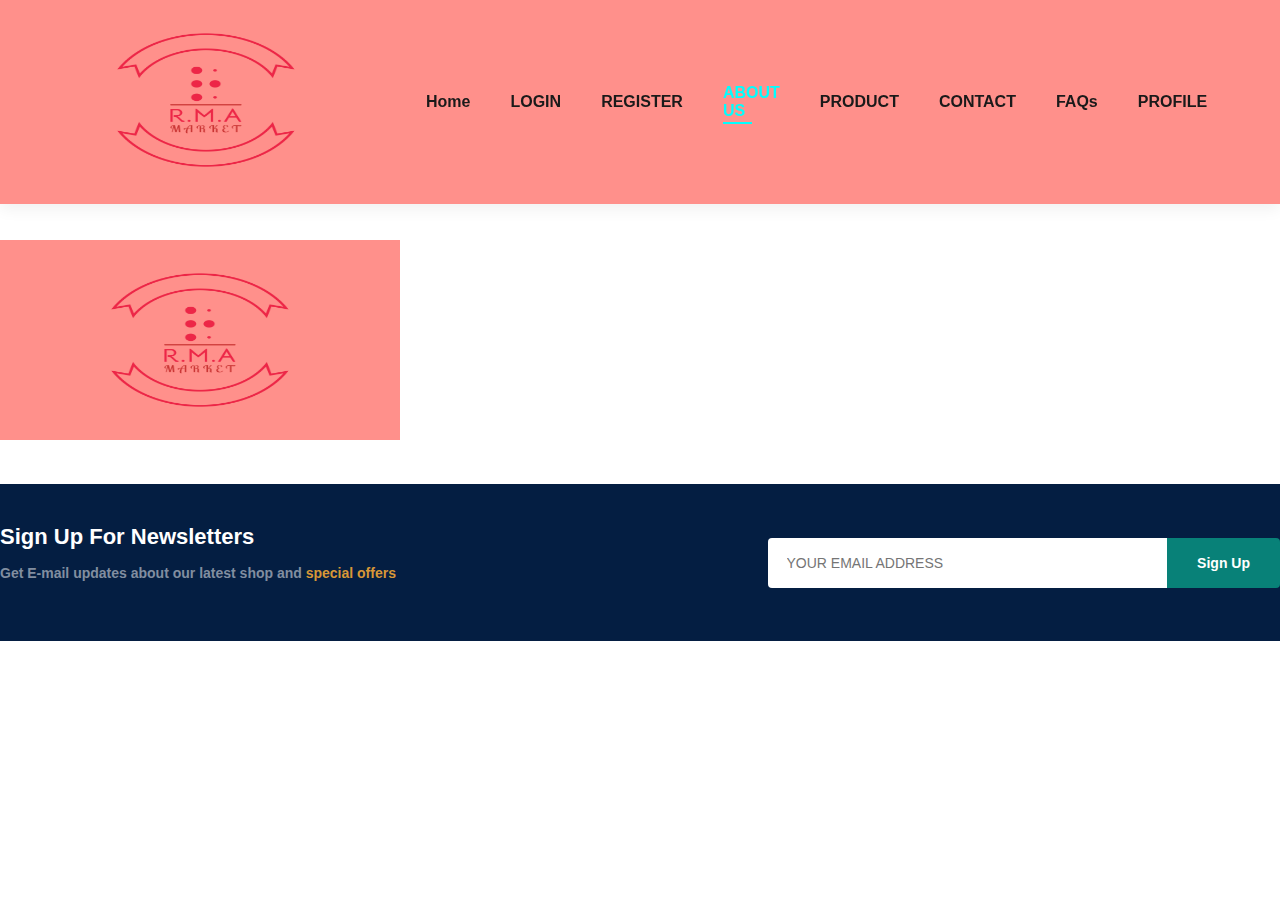
==== About Us.html @ e403e073 "update1" ====
<!DOCTYPE html>
<html lang="en">
<head>
    <meta charset="UTF-8">
    <meta http-equiv="X-UA-Compatibale" content="IE=edge">
    <meta name="viewport" content="width=device-width, initial-scale=1.0">
    <title>MY STORE</title>
    <link rel="stylesheet" href="https://pro.fontawesome.com/releases/v5.10.0/css/all.css" />
    <link rel="stylesheet" href="style.css">
</head>
<body>
    <section id="header">
        <a href="#"><img src="img/rma-logo.png" class="logo" alt=""></a>

        <div>
            <ul id="navbar">
                <li><a href="index.html">Home</a></li>
                <li><a href="Login.html">LOGIN</a></li>
                <li><a href="Register.html">REGISTER</a></li>
                <li><a a class="active" href="About Us.html">ABOUT US</a></li>
                <li><a href="product.html">PRODUCT</a></li>
                <li><a href="Contact.html">CONTACT</a></li>
                <li><a href="FAQs.html">FAQs</a></li>
                <li><a href="Profile.html">PROFILE</a></li>
                <li id="lg-bag"><a href="card.html"><i class="far fa-shopping-bag"></i></a></li>
                <a href="#" id="close"><i class="far fa-times"></i></a>
            </ul>
            
        </div>
        <div id="mobile">
            <i id="bar" class="fas fa-outdent"></i>
            <a href="card.html"><i class="far fa-shopping-bag"></i></a>


        </div>
    </section>

    <br><br>
    <section>
        <a href="#"><img src="img/rma-logo.png" width="100%" class="logo" alt=""></a>
    </section>


       <section id="newsletter" class="section-p1 section-m1">
        <div class="Newstext">
            <h4>Sign Up For Newsletters</h4>
            <p>Get E-mail updates about our latest shop and <span>special offers</span></p>

        </div>
        <div class="form">
            <input type="text" placeholder="YOUR EMAIL ADDRESS">
            <button class="normal">Sign Up</button>

        </div>
       </section>

     

<script src="script.js"></script>
</body>
</html>
---- style.css ----
@import url('https://fonts.googleeapis.com/css?family=spartan:wght@100;200;300;400;500;600;700;800;900display=swap');

* {
    margin: 0;
    padding: 0;
    box-sizing: border-box;
    font-family: 'spartan', sans-serif;
}

h1 {
    font-size: 50px;
    line-height: 64px;
    color: #222;
}

h2 {
    font-size: 46px;
    line-height: 54px;
    color: #222;
}

h4 {
    font-size: 20px;
    color: #222;
}

h6 {
    font-weight: 700;
    font-size: 12px;
}

p {
    font-size: 16px;
    color: #465b52;
    margin :15px 0 20px 0;
}

.section-m1 {
    margin: 40px 0;
}
button.normal{
    font-size: 14px;
    font-weight: 600;
    padding: 15px 30px;
    color: #000;
    background-color: #fff;
    border-radius: 4px;
    cursor: pointer;
    border: none;
    outline: none;
    transition: 0.2s;
}
button.white{
    font-size: 13px;
    font-weight: 600;
    padding: 11px 18px;
    color: #fff;
    background-color:transparent;
    cursor: pointer;
    border: 1px solid #fff;
    outline: none;
    transition: 0.2s;
}
.section-p1{
    padding: 40px 0;
}
img {
    width: 400px;
    height: 200px;
}

body {
    width: 100%;

}

#header {
    display: flex;
    align-items: center;
    justify-content: space-between;
    padding: 0px 6px;
    background: #ff908b;
    box-shadow: 0 5px 15px rgba(0, 0, 0, 0.06);
    z-index: 999;
    position: sticky;
    top: 0%;
    left: 0%;
}

#mobile{
    display: none;
    align-items: center;
}

#navbar {
    display: flex;
    align-items: center;
    justify-content: center;

}

#navbar li {
    list-style: none;
    padding: 0 20px;
    position: relative;
}

#navbar li a {
    text-decoration: none;
    font-size: 16px;
    font-weight: 600;
    color: #1a1a1a;
    transition:0.3s ease;

}
#navbar li a:hover,
#navbar li a.active {
    color: aqua;
}

#navbar li a.active::after,
#navbar li a:hover::after{
    content: "";
    width: 30%;
    height: 2px;
    background: aqua;
    position: absolute;
    bottom: -4px;
    left: 20px;
}

#hero {
    background-image: url("img/her2") ;
    height: 90vh;
    width: 100;
    background-size: cover;
    background-position:top 25% right 0;
    padding:0 80px;
    display:flex;
    flex-direction: column;
    align-items: flex-start;
    justify-content: center;
}

#hero h4 {
    padding-bottom: 15px;
}

#hero h1 {
    color:#088178;
}
#hero button {
    background-image: url("img/p2.jpg");
    background-color: transparent;
    color:#088178;
    border: 0;
    padding: 14px 80px 18px 60px;
    background-repeat: no-repeat;
    cursor:pointer ;
    font-weight: 700;
    font-size: 15px;
}
#feature .fe-box{
    width: 250px;
    text-align: center;
    padding: 1pc 10px 5px 1px;
    box-shadow: 20px 20px 23px rgba(0, 0, 0, 0.03);
    border: 2px solid #090505;
    border-radius: 4px;
    margin: 15px 0;
}
#feature .fe-box img {
    width: 100%;
    margin-bottom: 20px ;
}
#feature.fe-box:hover{
    box-shadow: 10px 10px 54px rgba(70, 4, 4, 0.03);
}

#feature .fe-box h6{
    display: inline-block;
    padding: 10px 15px 10px 13px;
    line-height: 1;
    border-radius: 4px;
    color:#088178;
    background-color: #fddde4;
}

#feature{
    display: flex;
    align-items: center;
    justify-content: space-between;
    flex-wrap: wrap;
}

#feature .fe-box:nth-child(2) h6{
    background-color: antiquewhite;
}
#feature .fe-box:nth-child(3) h6{
    background-color: rgb(215, 240, 250);
}
#feature .fe-box:nth-child(4) h6{
    background-color: rgb(126, 169, 203);
}
#feature .fe-box:nth-child(5) h6{
    background-color: rgb(109, 167, 101);
}
#feature .fe-box:nth-child(6) h6{
    background-color: rgb(232, 244, 130);
}

#product1{
    text-align: center;

}
#product1 .pro-container{
    display:inline-block;
    align-items:flex-start;
    justify-content: space-between;
    flex-wrap: wrap;
    padding: 0 80px;

}

#product1 .pro {
    width:  23%;
    min-width: 250px;
    padding: 10px 12px;
    border: 2px solid #cce7d0;
    border-radius: 25px;
    cursor: pointer;
    box-shadow: 20px 20px 30px rgba(0, 0, 0, 0.02);
    margin: 15px 0;
    transition: 0.2s ease;
    position: relative;

}
#product1 .pro:hover {
    box-shadow: 20px 20px 30px rgba(0, 0, 0, 0.06);

}

#product1 .pro img{
    width: 100%;
    border: radius 20px; ;
}

#product1 .pro .des{
    text-align: start;
    padding: 10px 0;
}

#product1 .pro .des span {
    color: #606063;
    font-size: 12px;
}
#product1 .pro .des h5 {
    padding-top: 7px;
    color: #1a1a1a;
    font-size: 14px;
}

#product1 .pro .des i {
    font-size: 12px;
    color: rgb(243,181,25);
}

#product1 .pro .des h4 {
    padding-top: 7px;
    font-size: 15px;
    font-weight: 700;
    color: #088178;

}
#product1 .pro .cart{
    width: 40px;
    height: 40px;
    line-height: 40px;
    border-radius: 50px;
    background-color:  #e8f6ea; 
    font-weight: 500;
    color: #088178;
    border: 1px solid #cce7d0;
    position: absolute;
    bottom: 20px;
    right: 10px;
}

#banner{
    display: flex;
    flex-direction: column;
    justify-content: center;
    align-items: center;
    text-align: center;
    background-image: url(img/banner.jpg);
    width: 100%;
    height: 40vh;
    background-size: cover;
    background-position: center;

}
#banner h4{
    color: #fff;
    font-size: 16px;
}

#banner h2{
    color: #fff;
    font-size: 30px;
    padding:10px 0;
}
#banner h2 span{
    color: #e13232;
}

#banner button:hover{
    background: #088178;
    color: #fff;
}

#sm-banner .banner-box{
    display: flex;
    flex-direction: column;
    justify-content: center;
    align-items: flex-start;
    background-image: url(img/m.png);
    min-width: 600px;
    height: 50vh;
    background-size: cover;
    background-position: center;
    padding: 0 20px;

}
#sm-banner .banner-box2{
    background-image: url(img/mmm.jpg);
   

}
#sm-banner{
    display: flex;
    justify-content: space-between;
    flex-wrap: wrap;

}
#sm-banner h4{
    color: #fff;
    font-size: 40px;
    font-weight: 300;
}
#sm-banner h2{
    color: #fff;
    font-size: 25px;
    font-weight: 800;
}
#sm-banner span{
    color: #fff;
    font-size: 14px;
    font-weight: 800;
    padding-bottom: 15px;
}

#sm-banner .banner-box:hover button{
    background: #088178;
    border: 1px solid #088178;
}
#banner3 .banner-box{
    display: flex;
    flex-direction: column;
    justify-content: center;
    align-items: flex-start;
    background-image: url(img/mm.jpg);
    min-width: 30%;
    height: 30vh;
    background-size: cover;
    background-position: center;
    padding: 20px;
    margin-bottom: 20px;

}
#banner3 .banner-box3{
    background-image: url(img/mmmmm.jpg);
}
#banner3 .banner-box4{
    background-image: url(img/nn.jpg);
}
#banner3{
    display: flex;
    justify-content: space-between;
    flex-wrap: wrap;
    padding: 0 80px;
}

#banner3 h2{
    color: #504444;
    font-weight: 900;
    font-size: 22px;

}
#banner3 h3{
    color: #9c1d54;
    font-weight: 800;
    font-size: 15px;
}

#newsletter {
    display: flex;
    justify-content: space-between;
    flex-wrap: wrap;
    align-items: center;
    background-repeat: no-repeat;
    background-position: 20% 30%;
    background-color: #041e42;
}
#newsletter h4{
    font-size: 22px;
    font-weight: 700;
    color: #fff;
}
#newsletter p{
  font-size: 14px;
  font-weight: 600;
  color: #818ea0;
}
#newsletter p span{
    
    color: #d79737;
  }
  #newsletter .form{
    display:flex ;
    width: 40%;
  }

  #newsletter input{
    height: 3.125rem;
    padding:0 1.25em ;
    font-size: 14px;
    width: 100%;
    border-radius: 4px;
    border: 1px solid transparent;
    outline: none;
    border-top-right-radius: 0;
    border-bottom-right-radius: 0;
  }
  #newsletter button{
    background-color: #088178;
    color: #fff;
    white-space: nowrap;
    border-top-left-radius: 0;
    border-bottom-left-radius: 0;

  }

footer{
    display:inline-flex;
    flex-wrap: wrap;
    justify-content: space-between;
  }

footer .col{
    display: flex;
    flex-direction: column;
    align-items: flex-start;
    margin-bottom: 20px;
  }

footer .logo{
    margin-bottom: 30px;
}
footer h4{
    font-size: 14px;
    padding-bottom: 20px;
}
footer p{
    font-size: 13px;
    margin: 0 0 8px 0;
}
footer a{
    font-size: 13px;
    text-decoration: none;
    color: #222;
    margin-bottom: 10px;
}
footer .follow{
    margin-top: 20px;
}
footer .follow i{
    color:#465b52 ;
    padding-right: 4px;
    cursor: pointer;
}
footer .install .row img{
    border: 2px solid #088178;
    border-radius: 1px;
}

footer .install img{
    margin: 10px 0 15px 0;
}
footer .follow i:hover,
footer a:hover{
    color: #088178;
}
footer .copyright{
    width: 100%;
    text-align: center;
}

#close{
    display: none;
}
@media (max-width:799px) {
    .section-p1{
        padding: 40px 40px;
    }
    #navbar {
        display: flex;
        flex-direction: column;
        align-items:flex-start;
        justify-content: flex-start;
        position:fixed;
        top: 0;
        right: -300px;
        height: 100vh;
        width: 300px;
        background-color:#e3e6f3 ;
        box-shadow: 0 40px 60px rgba(0, 0, 0, 0.01);
        padding: 80px 0 0 10px;
        transition: 0.3s;
    }
    #navbar.active {
        right: 0px;
    }
    #navbar li{
    margin: 25px ;}
    #mobile{
        display: none;
        align-items: center;
    }
    #mobile i{
       color: #1a1a1a;
       font-size: 24px;
       padding-left: 20px;
    }
    #close{
        display: initial;;
        position: absolute;
        top: 30px;
        left: 30px;
        color: #222;
        font-size: 24px;
    }
    #lg-bag{
        display: none;
    }
    #hero {
        height: 90vh;
        padding:0 80px;
        background-position: top 30% right 30%;
    }
    #feature{
        justify-content:center;
        
    }
    #feature .fe-box{
        margin: 15px 15px;

    }
    #product1 .pro-container{
        justify-content:center ;
    }
    #product1 .pro{
        margin: 15px ;
    }
    #banner{
        height: 20vh;
    }
    #sm-banner .banner-box{
        min-width: 100%;
        height: 30vh;
    }
    #banner3 {
        padding: 0 40px;
    }
    #banner3 .banner-box{
        width: 28%;
    }
}
@media (max-width: 477px){
    #header{
        padding:10px 30px ;
    }
    h1{
        font-size: 38px;
    }
    h2{
        font-size: 32px;
    }
    #hero {
        padding: 0 20px;
        background-position: 55%;
    }
    #feature .fe-box{
        width: 155px;
        margin: 0 0 15px 0;
    }
    #product1 .pro{
        width: 100%;
    }
    #banner {
        height: 40vh;
    }
    #sm-banner .banner-box
    {
        height: 40vh;
}
     #sm-banner .banner-box2{
        margin-top: 20px;
     }
     #banner3 {
         width:0 20px;
     }
     #banner .banner-box{
        width: 100%;
     }
     #newsletter {
        padding: 40px 20px;
     }
     #newsletter .form{
        width: 100%;
     }
     footer .copyright {
        text-align: start;
     }
}

#page-header{
    background-image:url(img/shop_banner.jpg);
    width:  100%;
    height: 40vh;
    background-size: cover;
    display: flex;
    justify-content: center;
    text-align: center;
    flex-direction: column;
    padding: 14px;
}
#page-header h2,
#page-header p {
    color: #fff;
}
#pagination{
    text-align:center;
}
#pagination a{
    text-decoration: none;
    background-color: #088178;
    padding: 15px 20px;
    border-radius: 4px;
    color: #fff;
    font-weight: 600;
}
#pagination a i{
    font-size: 16px;
    font-weight: 600;
}
#prodetails .single-pro-image{
    width: 40;
    margin-right: 60px;
}
.small-img-group {
    display: flex;
    justify-content: space-between;
}
.small-img-col{
    flex-basis: 12%;
    cursor: pointer;
}
#prodetails{
    display: flex;
    margin-top: 20px ;
}

#prodetails .single-pro-details{
    width: 50;
    padding-top: 30px;
}
#prodetails .single-pro-details h4{
    padding: 40px 0 20px 0;
}
#pprodetails .single-pro-details h2{
    font-size: 26px;
}
#prodetails .single-pro-details select{
    display: block;
    padding: 5px 10px;
    margin-bottom: 10px;
}
#prodetails.single-pro-details input{
    width: 50px;
    height: 47px;
    padding-left: 10px;
    font-size: 16px;
    margin-right: 10px;
}
#prodetails .single-pro-details:focus{
    outline: none;
}
#prodetails .single-pro-details button{
    background: #088178;
    color: #fff;

}
#prodetails .single-pro-details span{
    line-height: 25px;
}
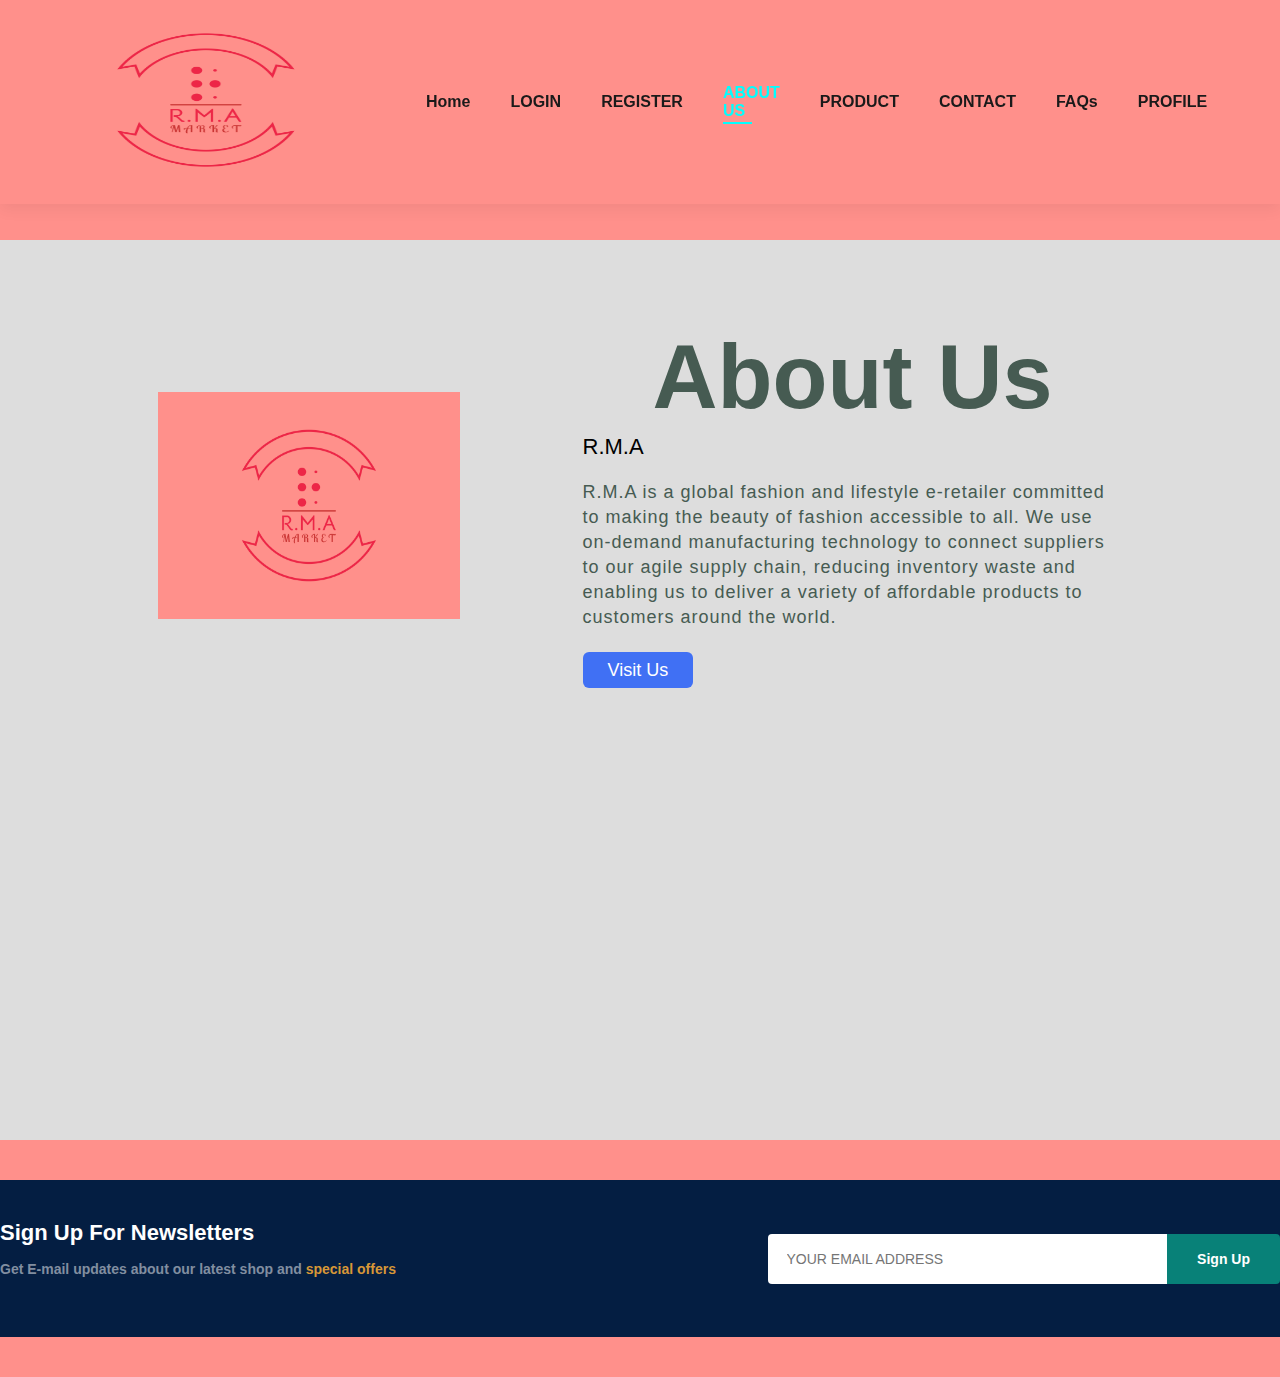
==== commit f76536ef: "Update2" ====
--- a/About Us.html
+++ b/About Us.html
@@ -4,7 +4,7 @@
     <meta charset="UTF-8">
     <meta http-equiv="X-UA-Compatibale" content="IE=edge">
     <meta name="viewport" content="width=device-width, initial-scale=1.0">
-    <title>MY STORE</title>
+    <title>About Us</title>
     <link rel="stylesheet" href="https://pro.fontawesome.com/releases/v5.10.0/css/all.css" />
     <link rel="stylesheet" href="style.css">
 </head>
@@ -36,9 +36,22 @@
     </section>
 
     <br><br>
-    <section>
-        <a href="#"><img src="img/rma-logo.png" width="100%" class="logo" alt=""></a>
+    <section class="about-us">
+        <div class="about">
+            <img src="img/rma-logo.png" class="pic">
+          <div class="text">
+            <h2>About Us</h2>
+            <h5>R.M.A</h5>
+              <p>R.M.A is a global fashion and lifestyle e-retailer committed to making the beauty of fashion accessible to all. We use on-demand manufacturing technology to connect suppliers to our agile supply chain, reducing inventory waste and enabling us to deliver a variety of affordable products to customers around the world.
+            </p>
+            <div class="data">
+            <a href="#" class="Visit">Visit Us</a>
+            </div>
+          </div>
+        </div>
+      </section>
     </section>
+
 
 
        <section id="newsletter" class="section-p1 section-m1">
--- a/style.css
+++ b/style.css
@@ -663,21 +663,22 @@
     font-size: 16px;
     font-weight: 600;
 }
+#prodetails{
+    display: flex;
+    margin-top: 30px ;
+}
 #prodetails .single-pro-image{
-    width: 40;
+    width: 50px ;
     margin-right: 60px;
 }
-.small-img-group {
-    display: flex;
+#prodetails .small-img-group {
+    display:flex;
     justify-content: space-between;
 }
-.small-img-col{
+
+#prodetails .small-img-col{
     flex-basis: 12%;
     cursor: pointer;
-}
-#prodetails{
-    display: flex;
-    margin-top: 20px ;
 }
 
 #prodetails .single-pro-details{
@@ -687,15 +688,15 @@
 #prodetails .single-pro-details h4{
     padding: 40px 0 20px 0;
 }
-#pprodetails .single-pro-details h2{
+#prodetails .single-pro-details h2{
     font-size: 26px;
 }
 #prodetails .single-pro-details select{
-    display: block;
+    display: flex;
     padding: 5px 10px;
     margin-bottom: 10px;
 }
-#prodetails.single-pro-details input{
+#prodetails .single-pro-details input{
     width: 50px;
     height: 47px;
     padding-left: 10px;
@@ -713,3 +714,297 @@
 #prodetails .single-pro-details span{
     line-height: 25px;
 }
+
+
+
+
+*{
+    margin: 0;
+    padding: 0;
+    box-sizing: border-box;
+    font-family: 'Poppins', sans-serif;
+  }
+  .about-us{
+    height: 100vh;
+    width: 100%;
+    padding: 90px 0;
+    background: #ddd;
+  }
+  .pic{
+    height: auto;
+    width:  302px;
+  }
+  .about{
+    width: 1130px;
+    max-width: 85%;
+    margin: 0 auto;
+    display: flex;
+    align-items: center;
+    justify-content: space-around;
+  }
+  .text{
+    width: 540px;
+  }
+  .text h2{
+    font-size: 90px;
+    font-weight: 600;
+    margin-bottom: 10px;
+  }
+  .text h5{
+    font-size: 22px;
+    font-weight: 500;
+    margin-bottom: 20px;
+  }
+  span{
+    color: #4070f4;
+  }
+  .text p{
+    font-size: 18px;
+    line-height: 25px;
+    letter-spacing: 1px;
+  }
+  .data{
+    margin-top: 30px;
+  }
+  .Visit {
+    font-size: 18px;
+    background: #4070f4;
+    color: #fff;
+    text-decoration: none;
+    border: none;
+    padding: 8px 25px;
+    border-radius: 6px;
+    transition: 0.5s;
+  }
+  .Visit:hover{
+    background: #000;
+    border: 1px solid #4070f4;
+  }
+
+
+/*card*/
+
+  .card {
+    box-shadow: 0 4px 8px 0 rgba(0, 0, 0, 0.2);
+    max-width: 300px;
+    margin: auto;
+    text-align: center;
+  }
+  
+  .title {
+    color: rgb(42, 35, 35);
+    font-size: 18px;
+  }
+  
+  .card button {
+    border: none;
+    outline: 0;
+    display: inline-block;
+    padding: 8px;
+    color:#fff;
+    background-color: #000;
+    text-align: center;
+    cursor: pointer;
+    width: 100%;
+    font-size: 18px;
+  }
+  
+.card a {
+    text-decoration: none;
+    font-size: 22px;
+    color: rgb(183, 7, 7);
+  }
+  
+.card button:hover, 
+ a:hover {
+    opacity: 0.7;
+  }
+
+/*contact*/
+
+ #card1 input[type=text], select, textarea {
+    width: 100%; 
+    padding: 12px; 
+    border: 1px solid; 
+    border-radius: 4px; 
+    box-sizing: border-box; 
+    margin-top: 6px; 
+    margin-bottom: 16px; 
+    resize: vertical 
+  }
+  
+ 
+  #card1 input[type=submit] {
+    background-color: #04AA6D;
+    padding: 12px 20px;
+    border: none;
+    border-radius: 4px;
+    cursor: pointer;
+  }
+  
+  
+  #card1 input[type=submit]:hover {
+    background-color: #45a049;
+  }
+  
+
+.container11 {
+    border-radius: 5px;
+    background-color: #c47979;
+    padding: 20px;
+  }
+
+
+/*login*/
+body
+{
+    margin: 0;
+    padding: 0;
+    background-color:#ff908b;
+    font-family: 'Arial';
+}
+.login{
+        width: 500px;
+        overflow: hidden;
+        margin: auto;
+        margin: 20 0 0 450px;
+        padding: 80px;
+        background: #465b52;
+        border-radius: 15px ;
+
+}
+h2{
+    text-align: center;
+    color: #465b52;
+    padding: 20px;
+}
+label{
+    color: #f3b519;
+    font-size: 17px;
+}
+#Uname{
+    width: 300px;
+    height: 30px;
+    border: none;
+    border-radius: 3px;
+    padding-left: 8px;
+}
+#Pass{
+    width: 300px;
+    height: 30px;
+    border: none;
+    border-radius: 3px;
+    padding-left: 8px;
+
+}
+#log{
+    width: 300px;
+    height: 30px;
+    border: none;
+    border-radius: 17px;
+    padding-left: 7px;
+    color: black;
+
+
+}
+#log span{
+    color: white;
+    font-size: 14px;
+}
+#login a{
+    float: left;
+    background-color: #f9f9fc;
+}
+
+/*reg*/
+
+*
+{box-sizing: border-box}
+
+.container2 {
+ background: #ff908b;
+  padding: 16px;
+}
+
+
+.container2 input[type=text], 
+input[type=password] {
+  width: 100%;
+  padding: 15px;
+  margin: 5px 0 22px 0;
+  display: inline-block;
+  border: none;
+  background: #f1f1f1;
+}
+
+.container2 input[type=text]:focus, 
+input[type=password]:focus {
+background-color: #ddd;
+outline: none;
+}
+
+
+.container2 hr{
+  border: 1px solid #f1f1f1;
+  margin-bottom: 25px;
+}
+
+
+.registerbtn {
+  background-color: #465b52;
+  color: white;
+  padding: 16px 20px;
+  margin: 8px 0;
+  border: none;
+  cursor: pointer;
+  width: 100%;
+  opacity: 0.9;
+}
+
+.registerbtn:hover {
+  opacity:1;
+}
+
+
+.registerbtn a {
+  color: #465b52;
+}
+
+.signin {
+  background-color: #f1f1f1;
+  text-align: center;
+}
+/*FAQ*/
+#bo {
+    text-align: center;
+       width: 600px;
+            overflow: hidden;
+            margin: auto;
+            margin: 20 0 0 450px;
+            padding: 100px;
+            background: #ff908b;
+            border-radius: 15px ;
+    }
+    .faq {
+    width:70%;
+    margin: 0 auto;
+    }
+    .faq div {
+    border: 1px solid #000;
+    margin: 5px 0px;
+    background-color:#fff;
+    }
+    .question {
+    font-size:18px;
+    background-color:#ddd;
+    margin:0px;
+    padding: 15px;
+    }
+    
+    .opener
+    {
+    font-size:25px;
+    float:right;
+    line-height:0.8;
+    cursor: pointer;
+    } 